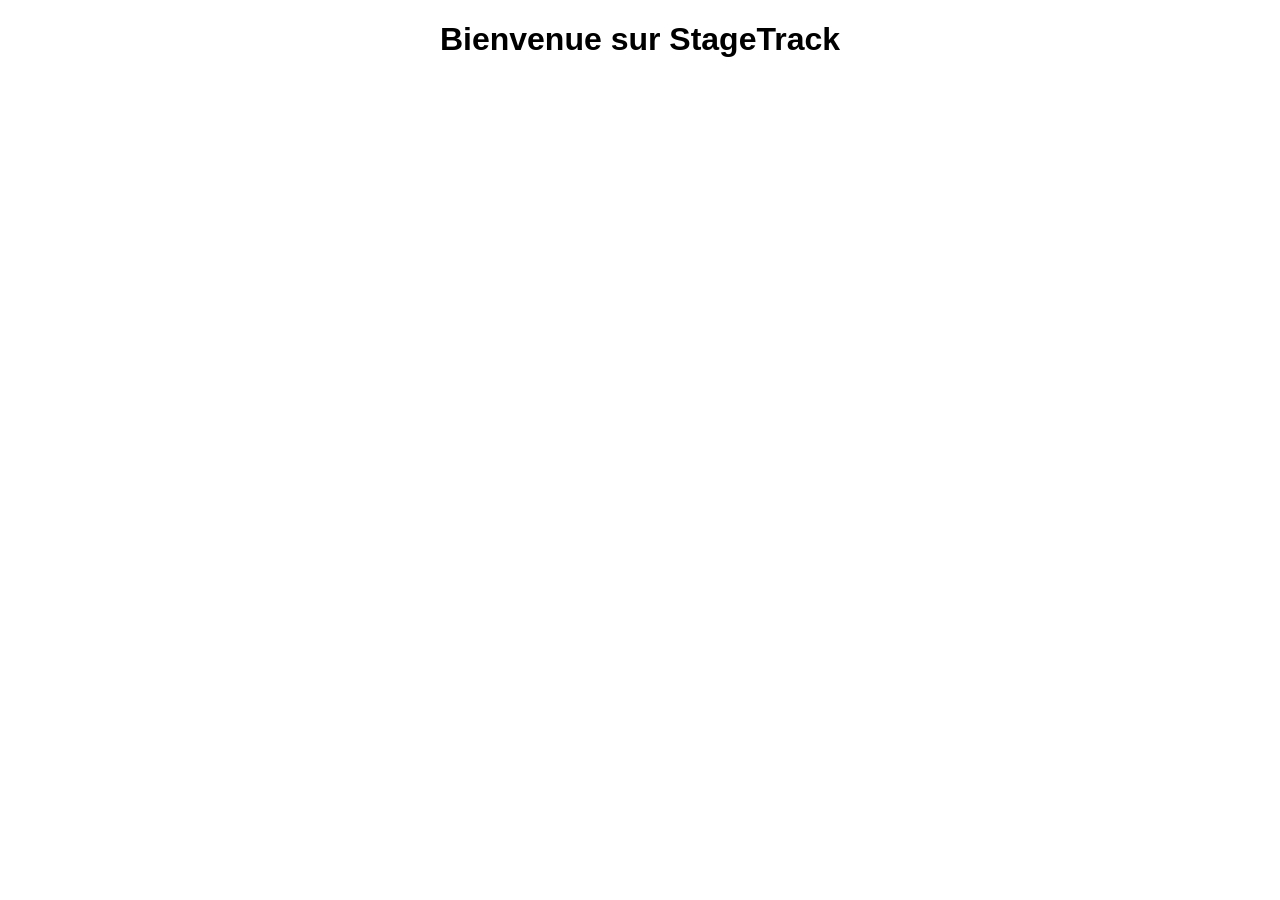
==== index.html @ cfc207a7 "STK-2 Qjoute la page d'acceuil" ====
<!DOCTYPE html>
<html lang="fr">
<head>
  <meta charset="UTF-8">
  <title>StageTrack</title>
  <link rel="stylesheet" href="style.css">
</head>
<body>
  <h1>Bienvenue sur StageTrack</h1>
</body>
</html>
---- style.css ----
body { font-family: Arial, sans-serif; text-align: center; }
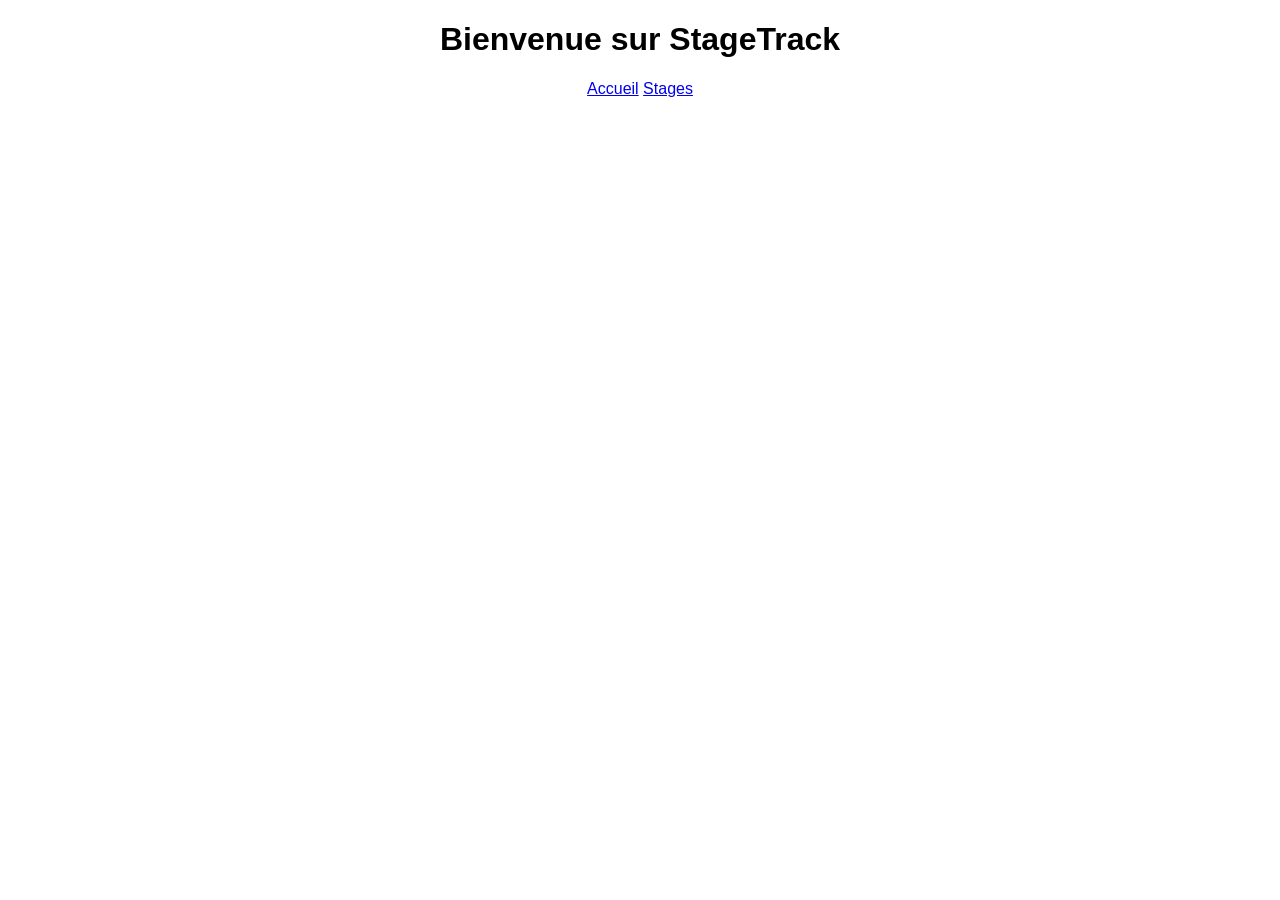
==== commit 7be18728: "STK-2 Ajoute le menu" ====
--- a/index.html
+++ b/index.html
@@ -6,6 +6,8 @@
   <link rel="stylesheet" href="style.css">
 </head>
 <body>
-  <h1>Bienvenue sur StageTrack</h1>
+    <h1>Bienvenue sur StageTrack</h1>
+    <nav><a href="#">Accueil</a>
+    <a href="#">Stages</a></nav> 
 </body>
 </html>
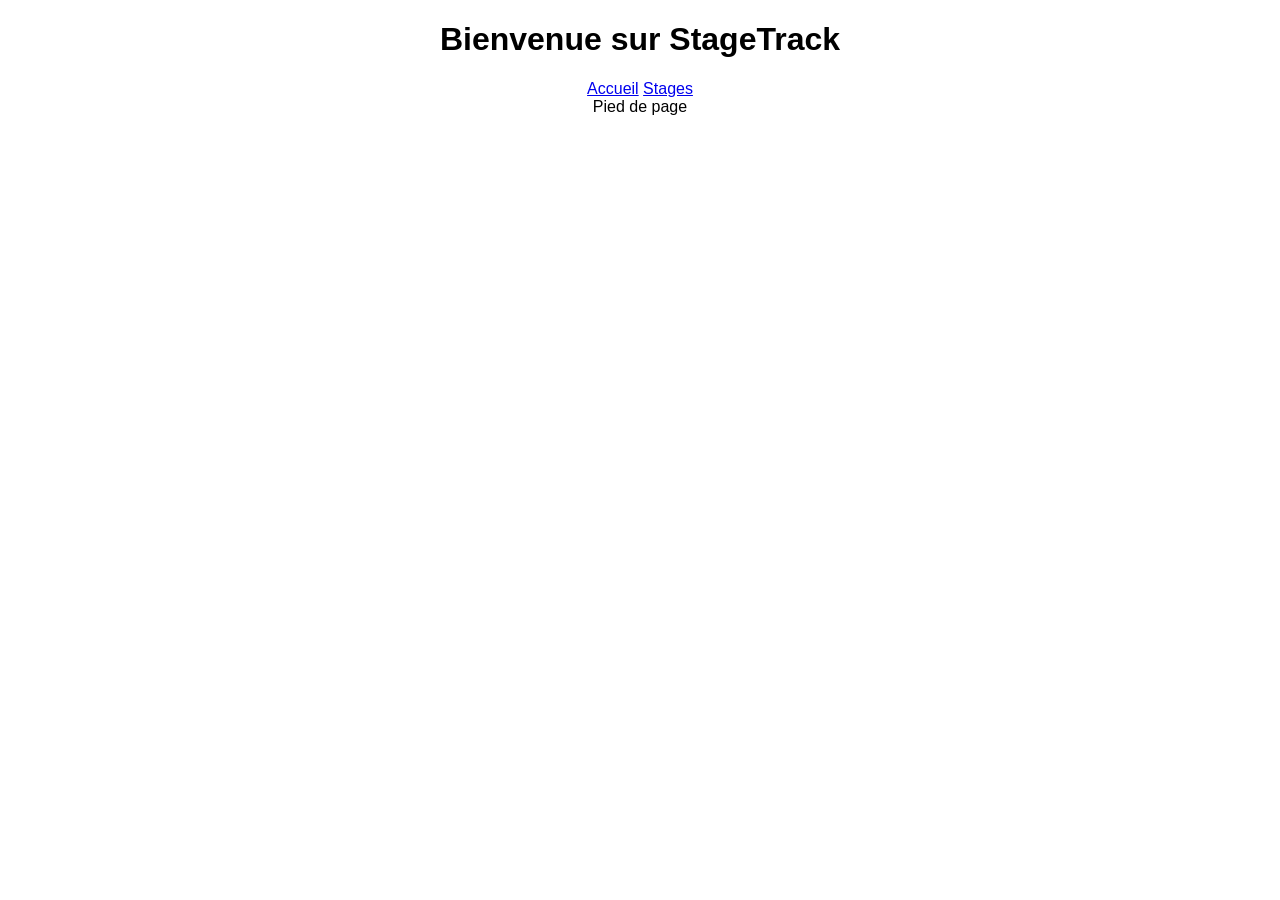
==== commit 6c9aa13d: "STK-3 Ajouter le pied de page" ====
--- a/index.html
+++ b/index.html
@@ -8,6 +8,7 @@
 <body>
     <h1>Bienvenue sur StageTrack</h1>
     <nav><a href="#">Accueil</a>
-    <a href="#">Stages</a></nav> 
+    <a href="#">Stages</a></nav>
+    <footer> Pied de page</footer> 
 </body>
 </html>
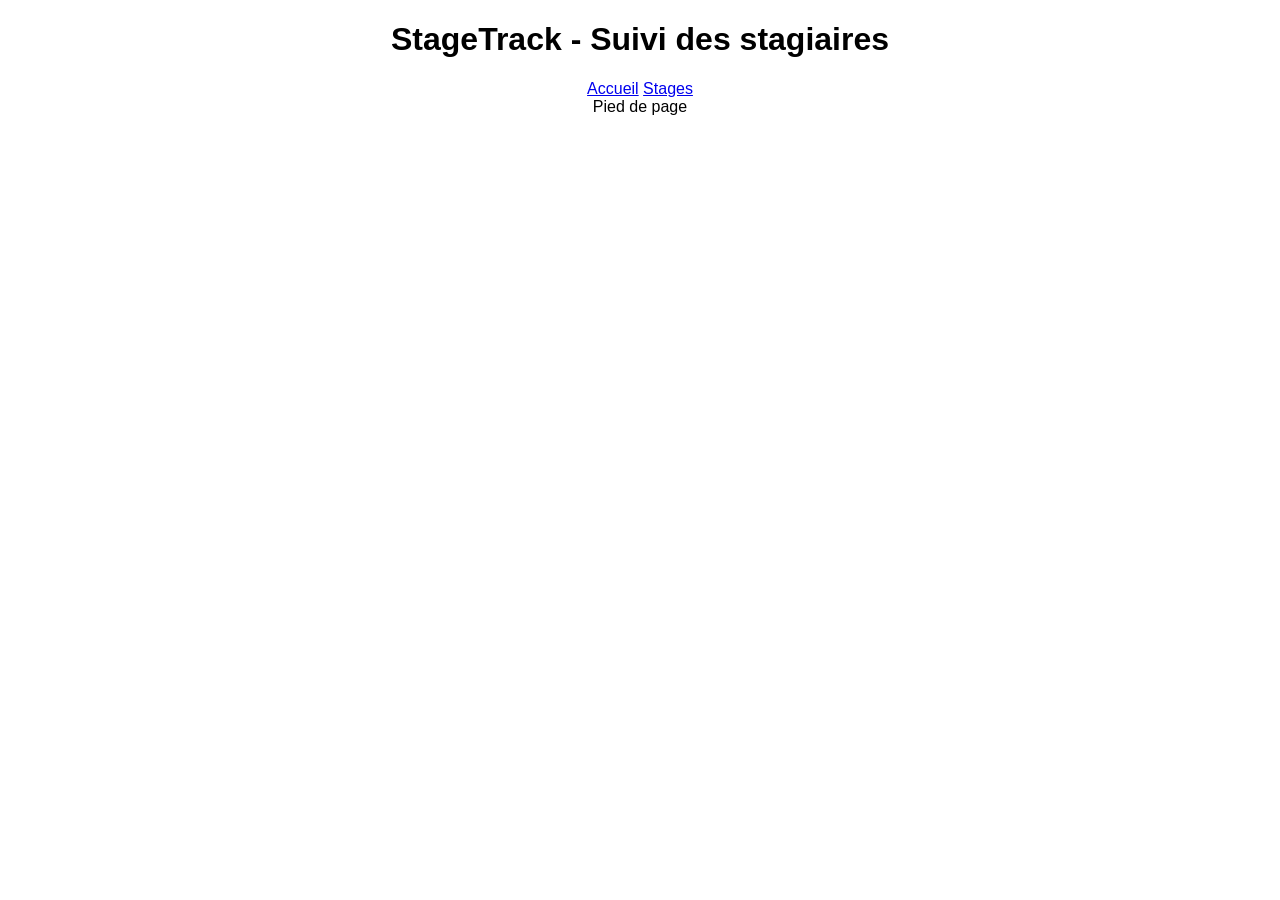
==== commit 224332e8: "STK-14 Change le titre" ====
--- a/index.html
+++ b/index.html
@@ -6,7 +6,7 @@
   <link rel="stylesheet" href="style.css">
 </head>
 <body>
-    <h1>Bienvenue sur StageTrack</h1>
+    <h1>StageTrack - Suivi des stagiaires</h1>
     <nav><a href="#">Accueil</a>
     <a href="#">Stages</a></nav>
     <footer> Pied de page</footer> 
--- a/style.css
+++ b/style.css
@@ -1 +1,4 @@
-body { font-family: Arial, sans-serif; text-align: center; }+body { font-family: Arial, sans-serif; text-align: center; }
+p {
+    color:blueviolet;
+}
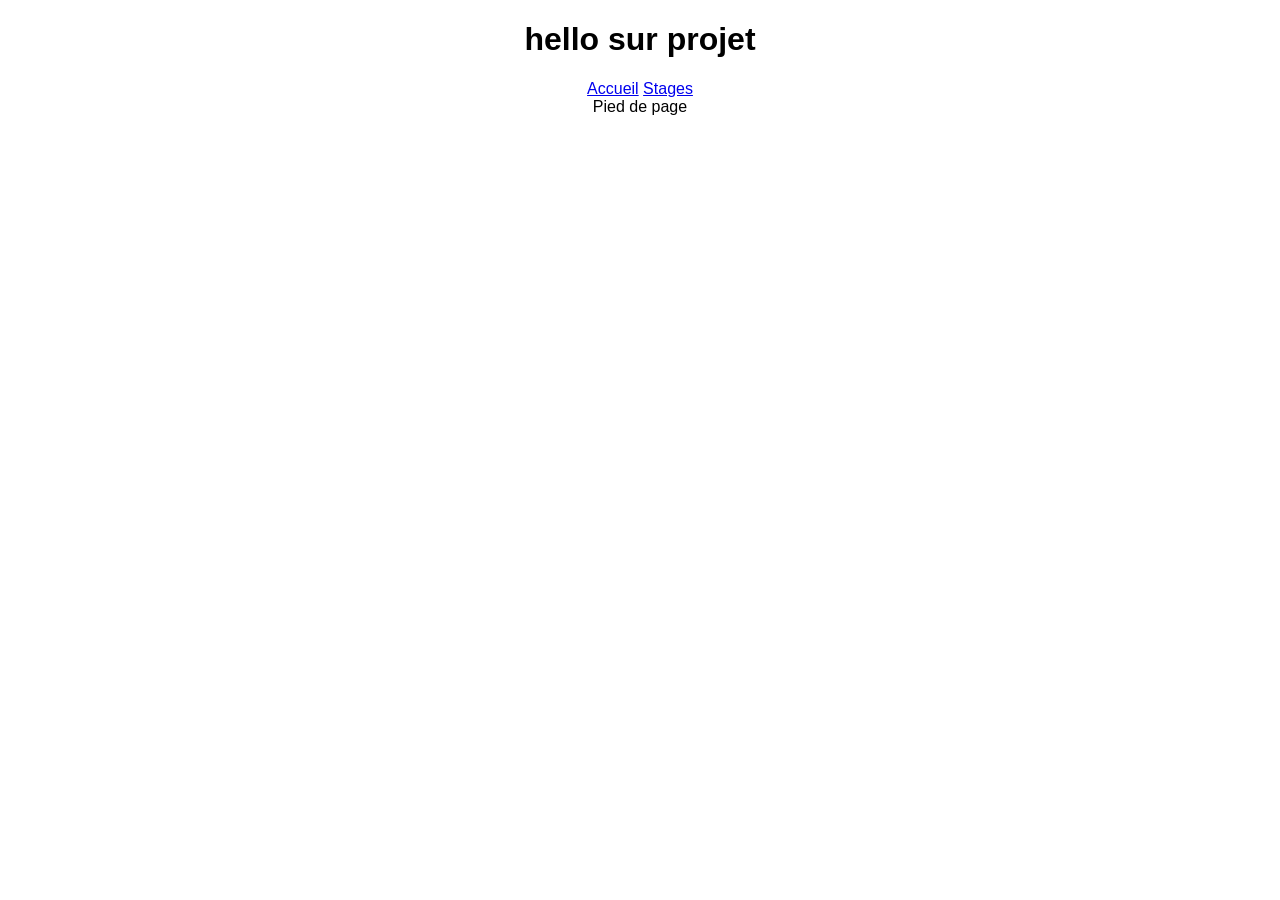
==== commit 6b2585eb: "STK-13 Change le titre" ====
--- a/index.html
+++ b/index.html
@@ -6,7 +6,7 @@
   <link rel="stylesheet" href="style.css">
 </head>
 <body>
-    <h1>StageTrack - Suivi des stagiaires</h1>
+    <h1>hello sur projet</h1>
     <nav><a href="#">Accueil</a>
     <a href="#">Stages</a></nav>
     <footer> Pied de page</footer> 
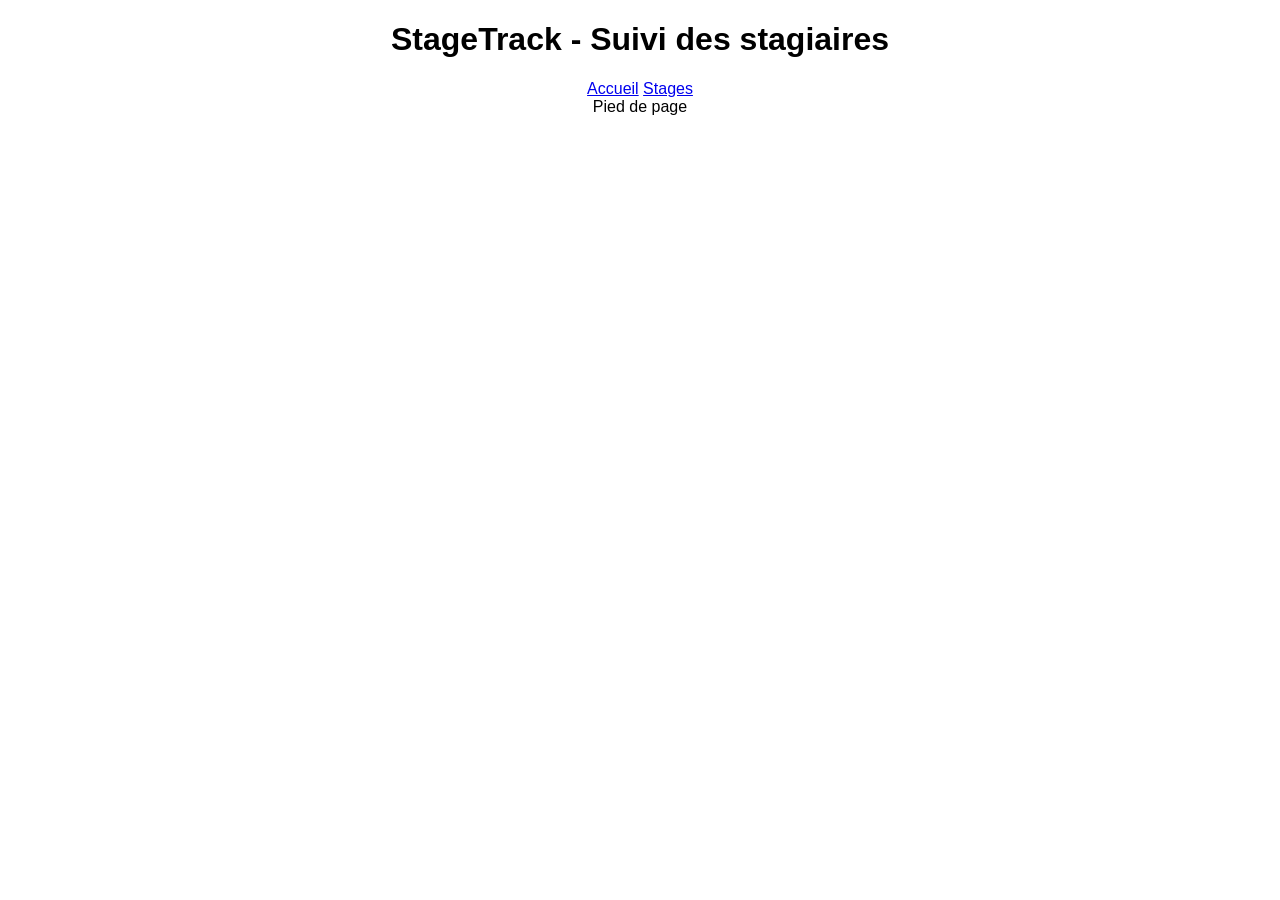
==== commit 63620118: "STK-14- Fusionne le nouveau titre" ====
--- a/index.html
+++ b/index.html
@@ -6,7 +6,7 @@
   <link rel="stylesheet" href="style.css">
 </head>
 <body>
-    <h1>hello sur projet</h1>
+    <h1>StageTrack - Suivi des stagiaires</h1>
     <nav><a href="#">Accueil</a>
     <a href="#">Stages</a></nav>
     <footer> Pied de page</footer> 
